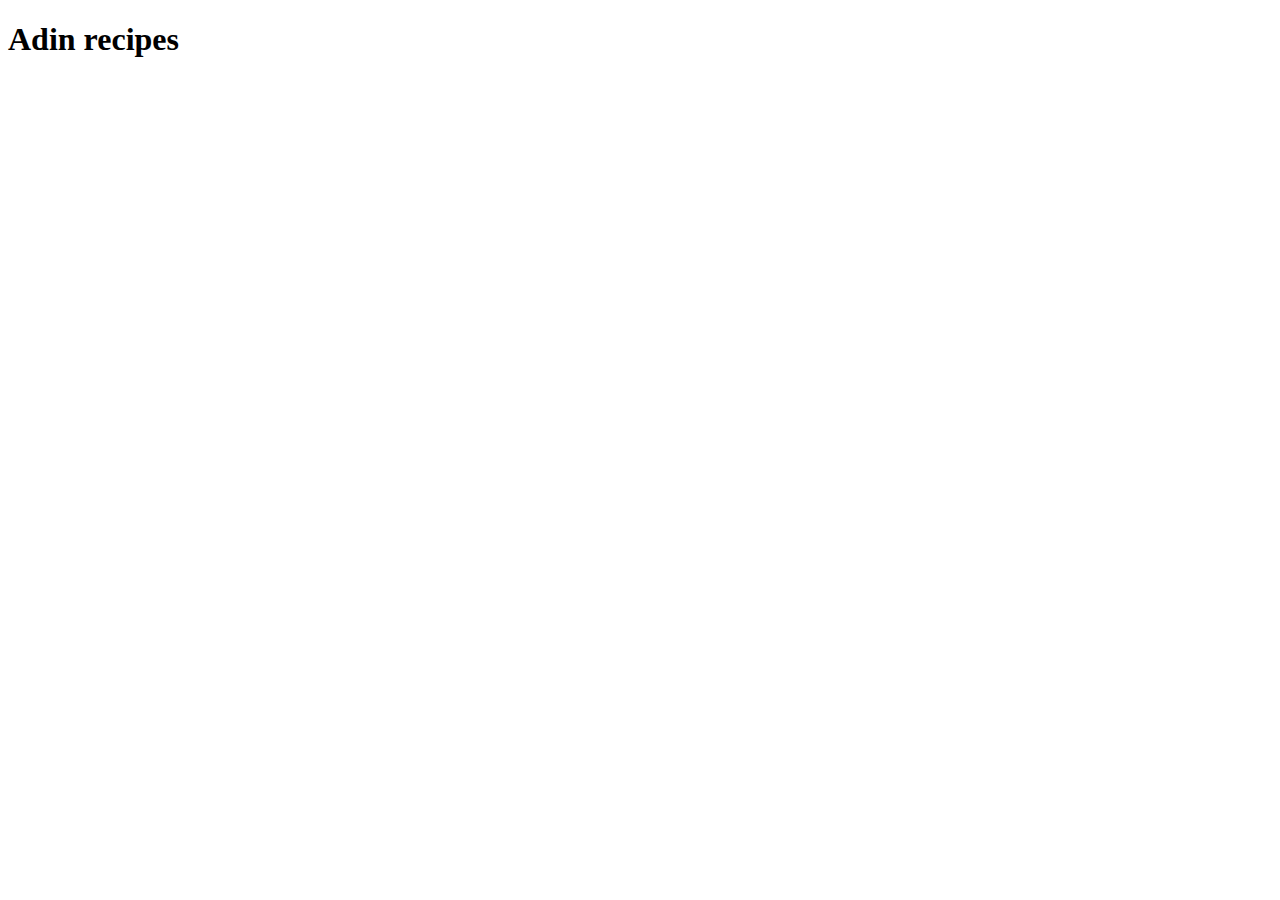
==== index.html @ d2bc3875 "work as asked" ====
<!DOCTYPE html>
<html lang="en">
<head>
    <meta charset="UTF-8">
    <meta name="viewport" content="width=device-width, initial-scale=1.0">
    <title>Adin recipes</title>
</head>
<body>
    <h1>Adin recipes</h1>
</body>
</html>
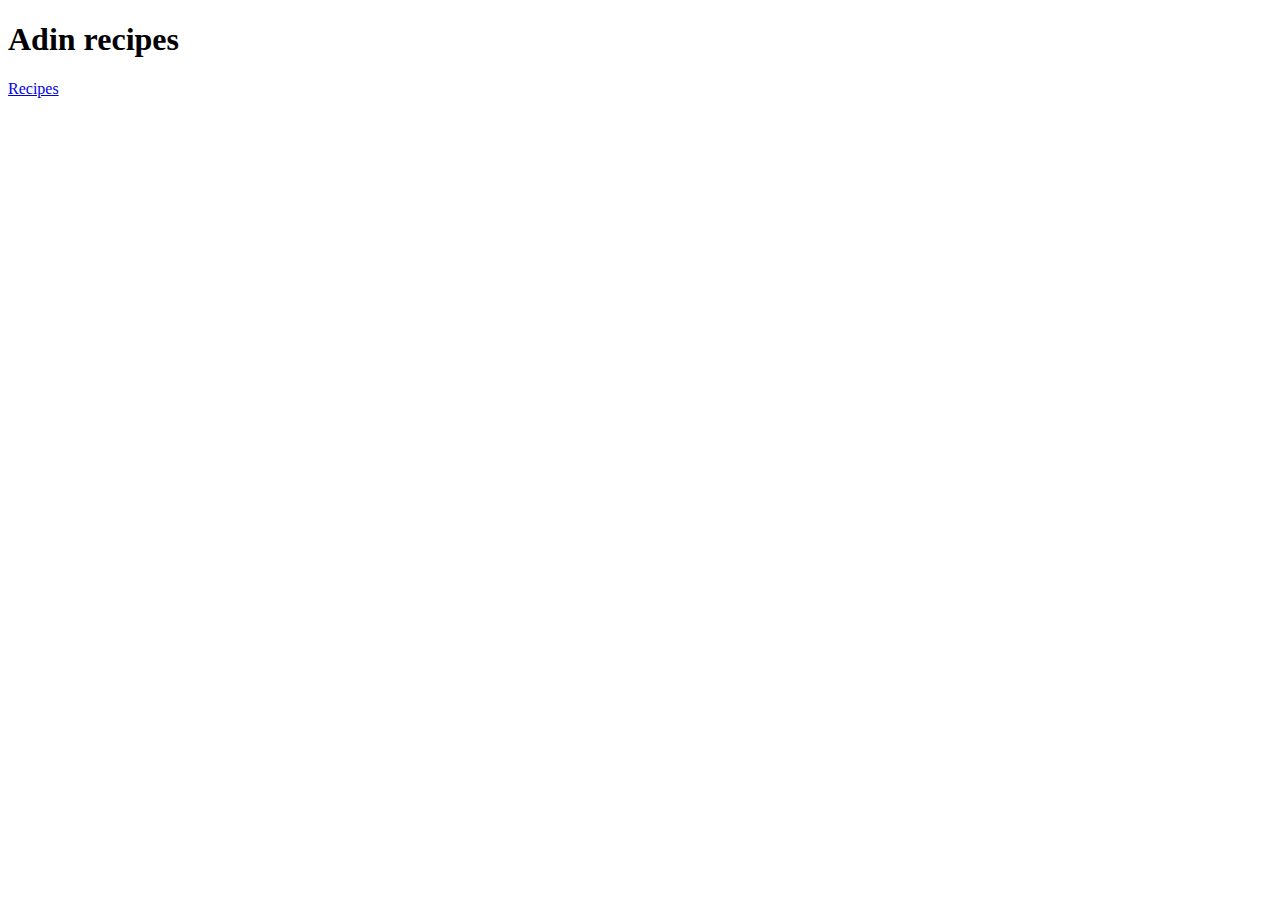
==== commit 515a6f9e: "links" ====
--- a/index.html
+++ b/index.html
@@ -7,5 +7,6 @@
 </head>
 <body>
     <h1>Adin recipes</h1>
+    <a href="recipes/recipes.html">Recipes</a>
 </body>
 </html>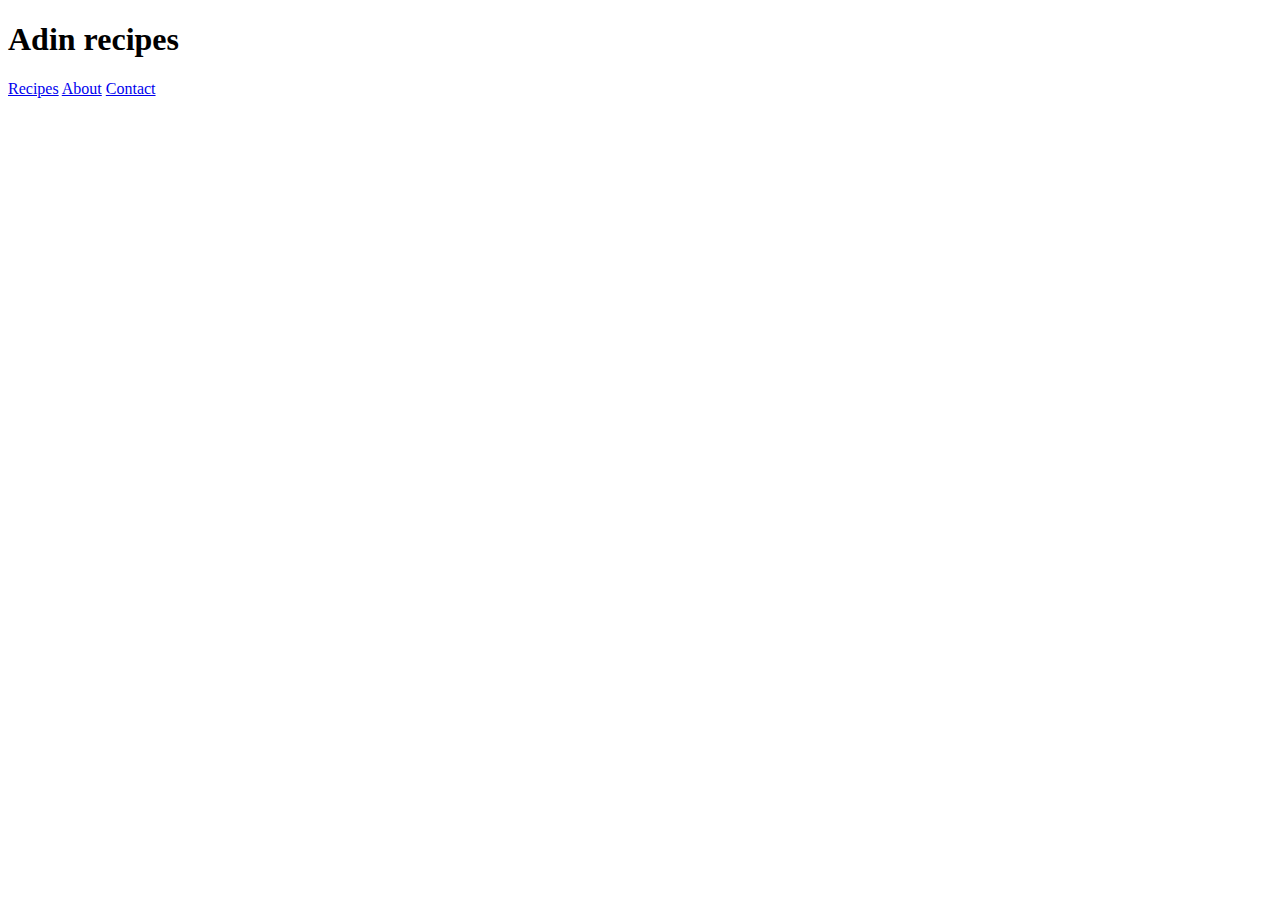
==== commit db04ae66: "other pages added" ====
--- a/index.html
+++ b/index.html
@@ -8,5 +8,8 @@
 <body>
     <h1>Adin recipes</h1>
     <a href="recipes/recipes.html">Recipes</a>
+    <a href="recipes/about.html">About</a>
+    <a href="recipes/contact.html">Contact</a>
+
 </body>
 </html>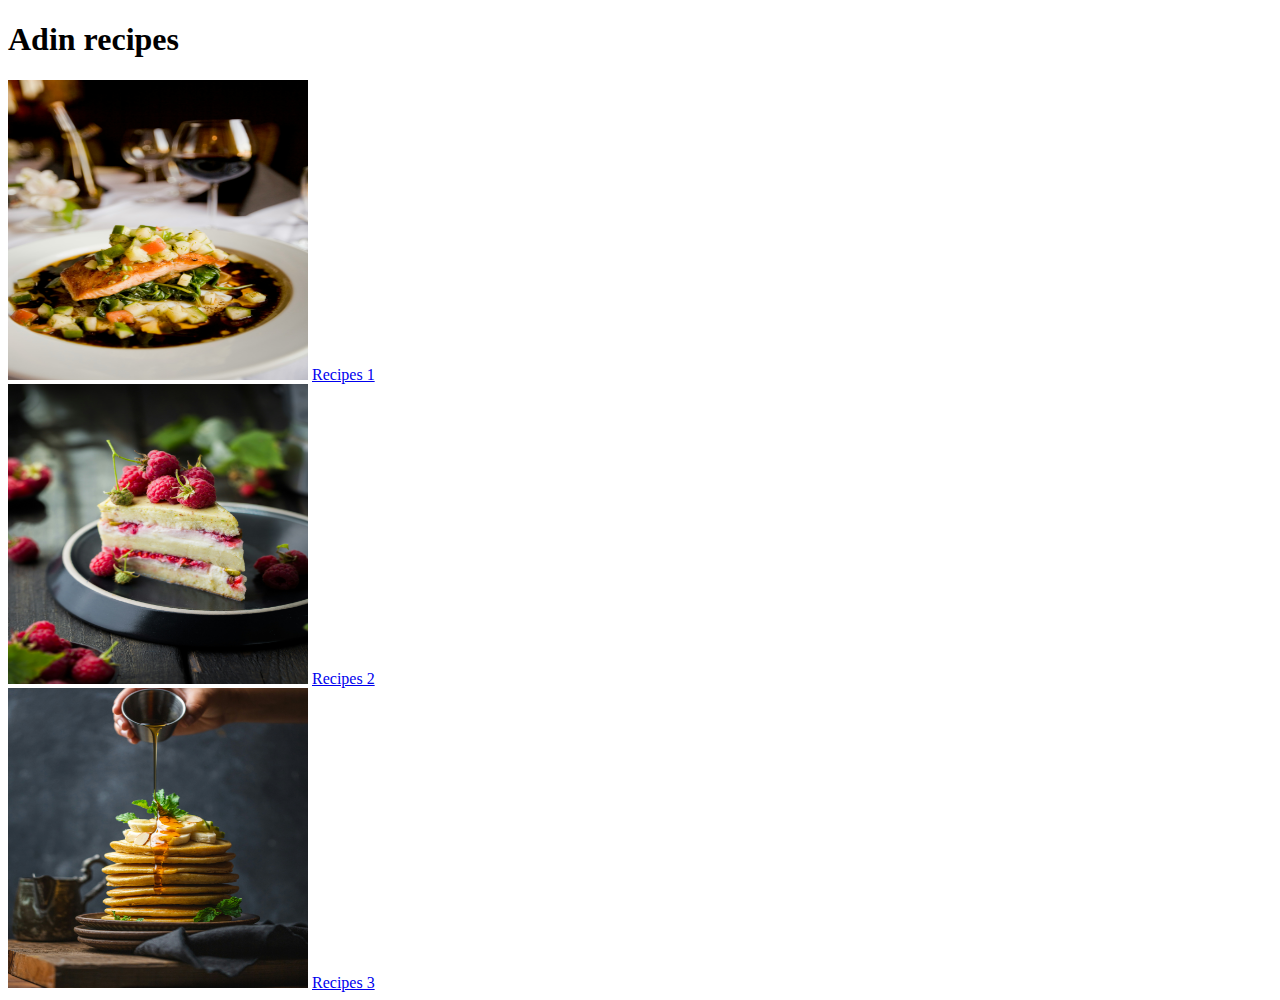
==== commit 6b143004: "changes" ====
--- a/index.html
+++ b/index.html
@@ -7,9 +7,27 @@
 </head>
 <body>
     <h1>Adin recipes</h1>
-    <a href="recipes/recipes.html">Recipes</a>
-    <a href="recipes/about.html">About</a>
-    <a href="recipes/contact.html">Contact</a>
+    <div>
+        
+        <img src="recipes/assets/2.jpg" width="300px" height="300px" alt="">
+        <a href="recipes/recipes.html"  >Recipes 1</a>
+    </div>
+    <div>
+        <img src="recipes/assets/1.jpg" width="300px" height="300px" alt=""> 
+
+        <a href="recipes/contact.html">Recipes 2 </a>
+
+    </div>
+    <div>
+        <img src="recipes/assets/3.jpg" width="300px" height="300px" alt="">
+        <a href="recipes/about.html">Recipes 3</a>
+    </div>  
+
+    </div>
+   
+
+    
+    
 
 </body>
 </html>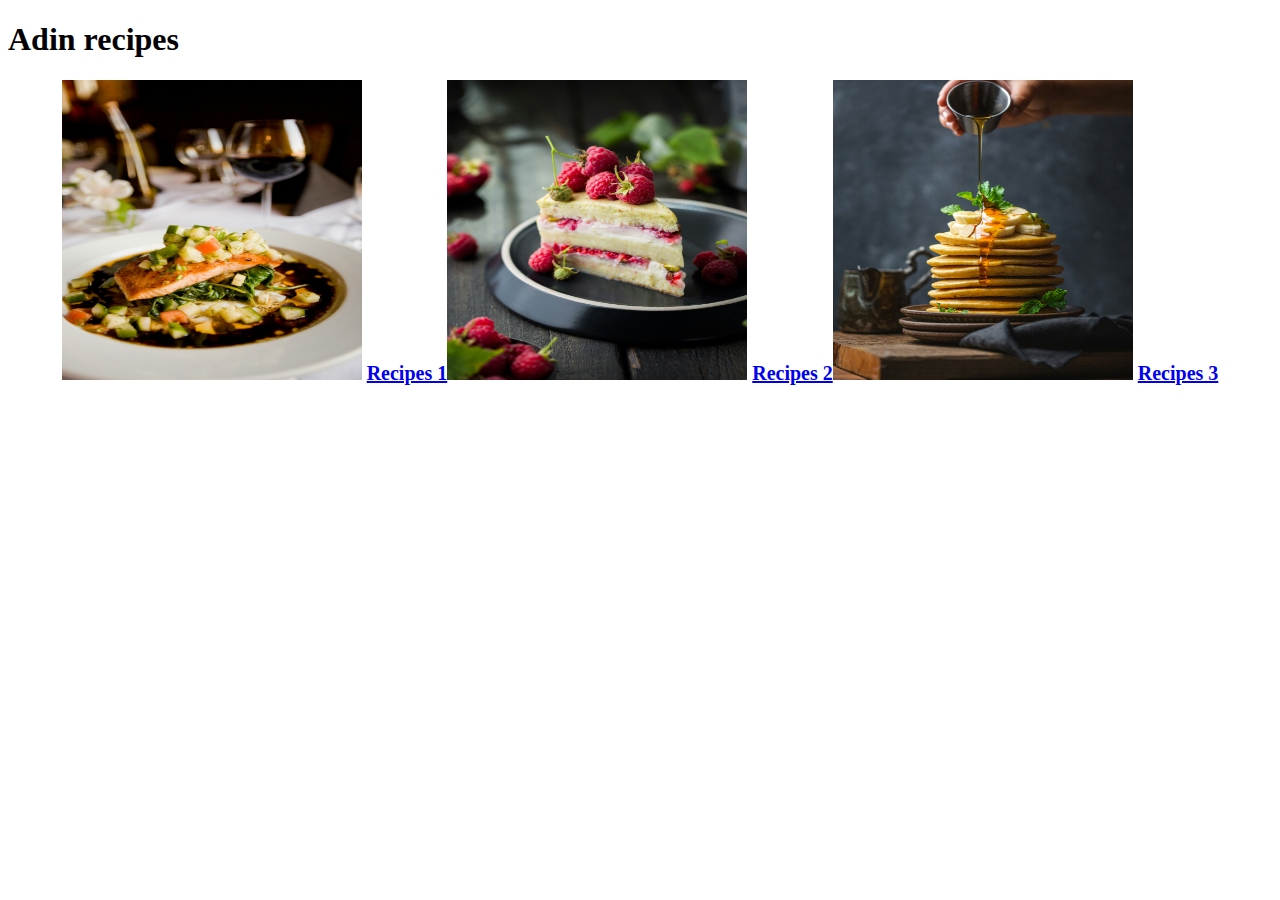
==== commit f5a1967e: "stlye added" ====
--- a/index.html
+++ b/index.html
@@ -4,27 +4,31 @@
     <meta charset="UTF-8">
     <meta name="viewport" content="width=device-width, initial-scale=1.0">
     <title>Adin recipes</title>
+    <link rel="stylesheet" href="styles.css">
 </head>
 <body>
     <h1>Adin recipes</h1>
-    <div>
+    <div class="flexbox">
+        <div>
         
-        <img src="recipes/assets/2.jpg" width="300px" height="300px" alt="">
-        <a href="recipes/recipes.html"  >Recipes 1</a>
-    </div>
-    <div>
-        <img src="recipes/assets/1.jpg" width="300px" height="300px" alt=""> 
-
-        <a href="recipes/contact.html">Recipes 2 </a>
+            <img src="recipes/assets/2.jpg" width="300px" height="300px" alt="">
+            <a href="recipes/recipes.html"  >Recipes 1</a>
+        </div>
+        <div>
+            <img src="recipes/assets/1.jpg" width="300px" height="300px" alt=""> 
+    
+            <a href="recipes/contact.html">Recipes 2 </a>
+    
+        </div>
+        <div>
+            <img src="recipes/assets/3.jpg" width="300px" height="300px" alt="">
+            <a href="recipes/about.html">Recipes 3</a>
+        </div>  
+    
+        </div>
+       
 
     </div>
-    <div>
-        <img src="recipes/assets/3.jpg" width="300px" height="300px" alt="">
-        <a href="recipes/about.html">Recipes 3</a>
-    </div>  
-
-    </div>
-   
 
     
     
--- a/styles.css
+++ b/styles.css
@@ -0,0 +1,15 @@
+* {
+    background: 00ff00;
+}
+.flexbox {
+    display: flex;
+    justify-content: center;
+    align-items: center;
+
+    width: 100%;
+    height: 100%;
+    font-size: 20px;
+    font-weight: bold;
+    color: #fff;
+    
+}